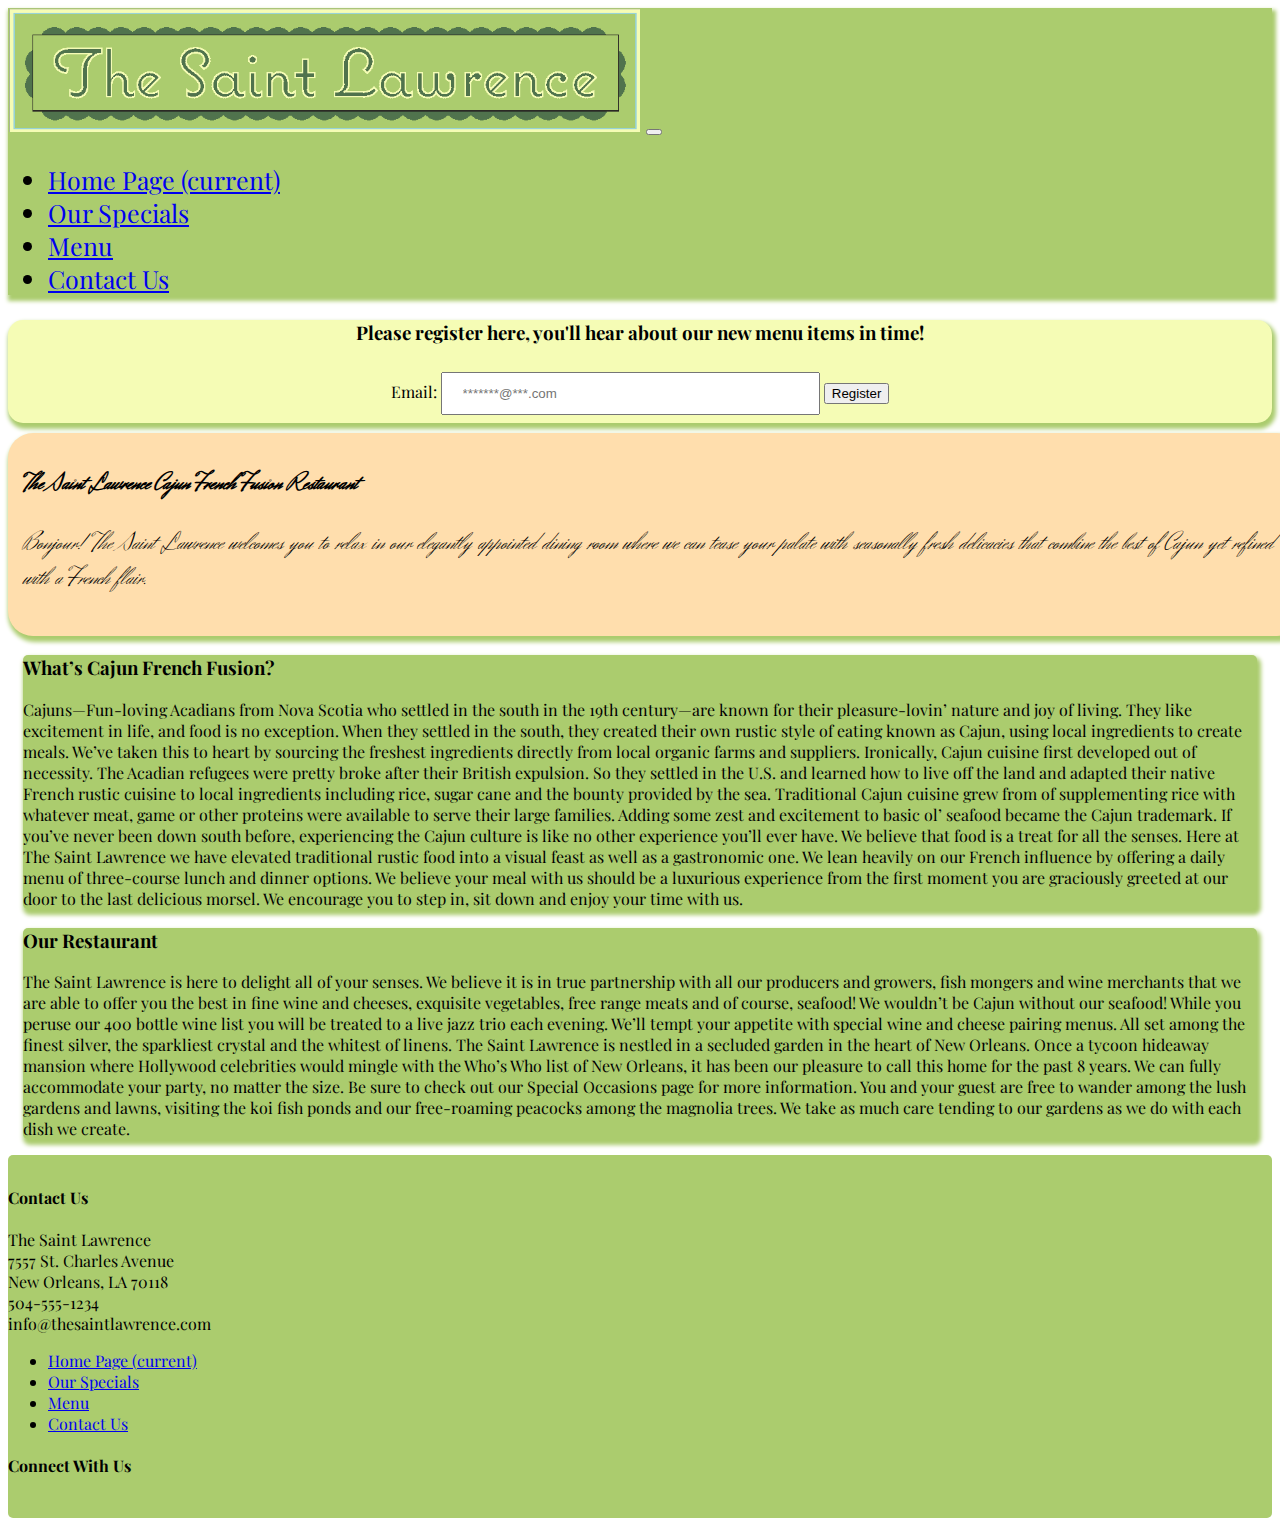
==== index.html @ 7e84bb72 "correct label" ====
<!doctype html>
<html lang="en">
<head>
    <!-- Required meta tags -->
    <meta charset="utf-8">
    <meta name="viewport" content="width=device-width, initial-scale=1, shrink-to-fit=no">

    <!-- Bootstrap CSS -->
    <link rel="stylesheet" href="https://stackpath.bootstrapcdn.com/bootstrap/4.5.0/css/bootstrap.min.css"
          integrity="sha384-9aIt2nRpC12Uk9gS9baDl411NQApFmC26EwAOH8WgZl5MYYxFfc+NcPb1dKGj7Sk" crossorigin="anonymous">
    <link rel="stylesheet" href="custom.css">
    <link href="https://fonts.googleapis.com/css2?family=Herr+Von+Muellerhoff&display=swap" rel="stylesheet">
    <link href="https://fonts.googleapis.com/css2?family=Playfair+Display:ital,wght@0,400;0,500;0,600;0,669;0,700;0,800;0,900;1,400;1,500;1,600;1,669;1,700;1,800;1,900&display=swap" rel="stylesheet">
    <title>Saint Loawerance</title>
</head>

<body>
    <nav class="navbar navbar-expand-lg navbar-light bg-light nav-text">
        <a class="navbar-brand" href="#"><img src="image/logo.png" alt="" width="50%"></a>
        <button class="navbar-toggler" type="button" data-toggle="collapse" data-target="#navbarTogglerDemo02"
                aria-controls="navbarTogglerDemo02" aria-expanded="false" aria-label="Toggle navigation">
            <span class="navbar-toggler-icon"></span>
        </button>
        <div class="collapse navbar-collapse" id="navbarTogglerDemo02">
            <ul class="navbar-nav mr-auto mt-2 mt-lg-0">
                <li class="nav-item active">
                    <a class="nav-link" href="#">Home Page <span class="sr-only">(current)</span></a>
                </li>
                <li class="nav-item">
                    <a class="nav-link" href="#">Our Specials</a>
                </li>
                <li class="nav-item">
                    <a class="nav-link" href="#">Menu</a>
                </li>
                <li class="nav-item">
                    <a class="nav-link" href="#">Contact Us</a>
                </li>
            </ul>
        </div>
    </nav>

<form class="register-background ">
    <h3 class="h3-block">Please register here, you'll hear about our new menu items in time!</h3>
    <div class="container1">
    <label>Email:</label>
    <input class="form-control mr-sm-2" id="input-content" type="email" placeholder="*******@***.com">
    <button onclick="sayWelcome()" class="btn btn-outline-success my-2 my-sm-0" id="btn-onclick" type="submit">Register</button>
    </div>
</form>

<div class="container2">
    <h2>The Saint Lawrence Cajun French Fusion Restaurant</h2>
     <p class="p-font">
         Bonjour! The Saint Lawrence welcomes you to relax in our elegantly appointed dining room
    where we can tease your palate with seasonally fresh delicacies that combine the best of Cajun
    yet refined with a French flair.
    </p>
</div>

<div class="container px-lg-5 ">
    <div class="row mx-lg-n5">
        <div class="col py-3 px-lg-5 border bg-light grid-margin">
            <h3> What’s Cajun French Fusion?</h3>
            <p>Cajuns—Fun-loving Acadians from Nova Scotia who settled in the south in the 19th century—are
                known for their pleasure-lovin’ nature and joy of living. They like excitement in life, and food is no
                exception. When they settled in the south, they created their own rustic style of eating known as
                Cajun, using local ingredients to create meals. We’ve taken this to heart by sourcing the freshest
                ingredients directly from local organic farms and suppliers.
                Ironically, Cajun cuisine first developed out of necessity. The Acadian refugees were pretty broke
                after their British expulsion. So they settled in the U.S. and learned how to live off the land and
                adapted their native French rustic cuisine to local ingredients including rice, sugar cane and the
                bounty provided by the sea. Traditional Cajun cuisine grew from of supplementing rice with
                whatever meat, game or other proteins were available to serve their large families. Adding some
                zest and excitement to basic ol’ seafood became the Cajun trademark. If you’ve never been
                down south before, experiencing the Cajun culture is like no other experience you’ll ever have.
                We believe that food is a treat for all the senses. Here at The Saint Lawrence we have elevated
                traditional rustic food into a visual feast as well as a gastronomic one. We lean heavily on our
                French influence by offering a daily menu of three-course lunch and dinner options.
                We believe your meal with us should be a luxurious experience from the first moment you are
                graciously greeted at our door to the last delicious morsel. We encourage you to step in, sit down
                and enjoy your time with us.
            </p>
        </div>
        <div class="col py-3 px-lg-5 border bg-light grid-margin">
            <h3>Our Restaurant</h3>
            <p>The Saint Lawrence is here to delight all of your senses. We believe it is in true partnership with
                all our producers and growers, fish mongers and wine merchants that we are able to offer you
                the best in fine wine and cheeses, exquisite vegetables, free range meats and of course,
                seafood! We wouldn’t be Cajun without our seafood!
                While you peruse our 400 bottle wine list you will be treated to a live jazz trio each evening. We’ll
                tempt your appetite with special wine and cheese pairing menus. All set among the finest silver,
                the sparkliest crystal and the whitest of linens.
                The Saint Lawrence is nestled in a secluded garden in the heart of New Orleans. Once a tycoon
                hideaway mansion where Hollywood celebrities would mingle with the Who’s Who list of New
                Orleans, it has been our pleasure to call this home for the past 8 years. We can fully
                accommodate your party, no matter the size. Be sure to check out our Special Occasions page
                for more information.
                You and your guest are free to wander among the lush gardens and lawns, visiting the koi fish
                ponds and our free-roaming peacocks among the magnolia trees. We take as much care
                tending to our gardens as we do with each dish we create.
            </p>
        </div>
    </div>
</div>
<footer>
    <div class="footerContainer">
        <div class="container">
            <div class="row">
                <div class="col-sm">
                    <h4>Contact Us</h4>
                    <p>
                        The Saint Lawrence <br>
                        7557 St. Charles Avenue <br>
                        New Orleans, LA 70118 <br>
                        504-555-1234 <br>
                        info@thesaintlawrence.com <br>
                    </p>
                </div>
                <div class="col-sm">
                    <ul class="navbar-nav mr-auto mt-2 mt-lg-0">
                        <li class="nav-item active">
                            <a class="nav-link" href="#">Home Page <span class="sr-only">(current)</span></a>
                        </li>
                        <li class="nav-item">
                            <a class="nav-link" href="#">Our Specials</a>
                        </li>
                        <li class="nav-item">
                            <a class="nav-link" href="#">Menu</a>
                        </li>
                        <li class="nav-item">
                            <a class="nav-link" href="#">Contact Us</a>
                        </li>
                    </ul>
                </div>
                <div class="col-sm">
                    <h4>Connect With Us</h4>
                    <img src="https://img.icons8.com/nolan/96/facebook.png" alt="">
                    <img src="https://img.icons8.com/officel/80/000000/stack-of-tweets.png" alt="">
                </div>
            </div>
        </div>
    </div>
</footer>

<script>
    function sayWelcome() {
        let inputElem = document.getElementById("input-content");

        alert("Welcome " + inputElem.value);
    }

</script>
<!-- Optional JavaScript -->
<!-- jQuery first, then Popper.js, then Bootstrap JS -->
<script src="https://code.jquery.com/jquery-3.5.1.slim.min.js"
        integrity="sha384-DfXdz2htPH0lsSSs5nCTpuj/zy4C+OGpamoFVy38MVBnE+IbbVYUew+OrCXaRkfj"
        crossorigin="anonymous"></script>
<script src="https://cdn.jsdelivr.net/npm/popper.js@1.16.0/dist/umd/popper.min.js"
        integrity="sha384-Q6E9RHvbIyZFJoft+2mJbHaEWldlvI9IOYy5n3zV9zzTtmI3UksdQRVvoxMfooAo"
        crossorigin="anonymous"></script>
<script src="https://stackpath.bootstrapcdn.com/bootstrap/4.5.0/js/bootstrap.min.js"
        integrity="sha384-OgVRvuATP1z7JjHLkuOU7Xw704+h835Lr+6QL9UvYjZE3Ipu6Tp75j7Bh/kR0JKI"
        crossorigin="anonymous"></script>
</body>
</html>
---- custom.css ----
body {
font-family: 'Playfair Display', serif;
}
.nav-text {
    font-size: 25px;
    background-color: #ABCC6E!important;
    box-shadow: 2px 4px 4px 2px #ABCC6E;
}
.register-background {
    background-color: #F5FCB5;
    box-shadow: 2px 4px 4px 2px #ABCC6E;
    width: 100%;
    height: auto;
    text-align: center!important;
    margin-top: 10px;
    border-radius: 15px;
}
.h3-block {
    text-align: center;
}
.container1 {
    display: inline!important;
    padding-top: 10px;
}
input {
  width: 30%!important;
  padding: 12px 20px;
  margin: 8px 0;
  box-sizing: border-box;
  display: inline!important;
}
.container2 {
   background-color: #FFDEAD;
   color: #000;
   padding: 15px;
   margin-top: 10px;
   box-shadow: 2px 4px 4px 2px #ABCC6E;
   border-radius: 25px;
   width: 100%;
   font-family: 'Herr Von Muellerhoff', cursive;
}
.p-font {
    font-size: 25px;
}
.grid-margin {
    margin: 15px;
    border-radius: 5px;
    background-color: #ABCC6E;
    box-shadow: 2px 4px 4px 2px #ABCC6E;
}
footer {
    background-color: #ABCC6E;
    border-radius: 5px;
    padding-top: 10px;
}
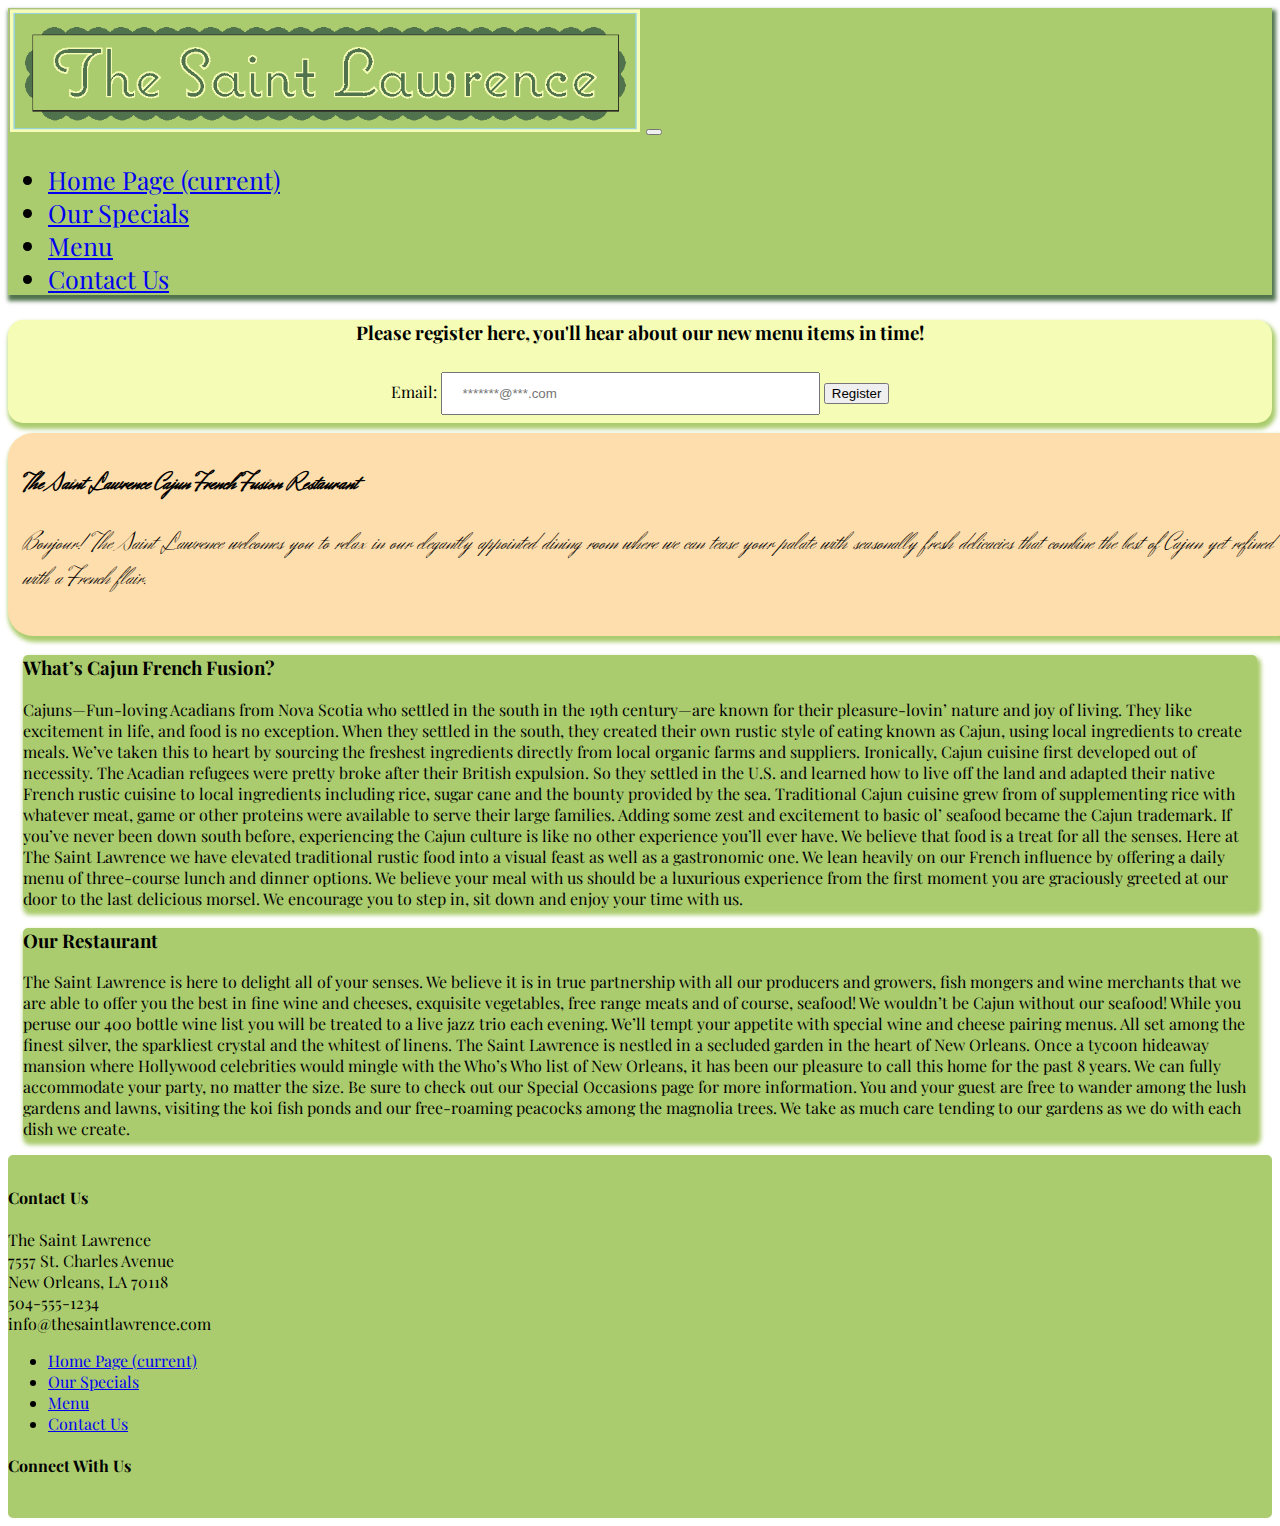
==== commit e196a7dc: "add background-img" ====
--- a/index.html
+++ b/index.html
@@ -16,7 +16,7 @@
 
 <body>
     <nav class="navbar navbar-expand-lg navbar-light bg-light nav-text">
-        <a class="navbar-brand" href="#"><img src="image/logo.png" alt="" width="50%"></a>
+        <a class="navbar-brand" href="#"><img src="image/logo.png" alt="" class="logo"></a>
         <button class="navbar-toggler" type="button" data-toggle="collapse" data-target="#navbarTogglerDemo02"
                 aria-controls="navbarTogglerDemo02" aria-expanded="false" aria-label="Toggle navigation">
             <span class="navbar-toggler-icon"></span>
@@ -27,13 +27,13 @@
                     <a class="nav-link" href="#">Home Page <span class="sr-only">(current)</span></a>
                 </li>
                 <li class="nav-item">
-                    <a class="nav-link" href="#">Our Specials</a>
+                    <a class="nav-link" href="our-specials.html">Our Specials</a>
                 </li>
                 <li class="nav-item">
-                    <a class="nav-link" href="#">Menu</a>
+                    <a class="nav-link" href="menu.html">Menu</a>
                 </li>
                 <li class="nav-item">
-                    <a class="nav-link" href="#">Contact Us</a>
+                    <a class="nav-link" href="contact-us.html">Contact Us</a>
                 </li>
             </ul>
         </div>
@@ -81,7 +81,7 @@
                 and enjoy your time with us.
             </p>
         </div>
-        <div class="col py-3 px-lg-5 border bg-light grid-margin">
+        <div class="col py-3 px-lg-5 border bg-light grid-margin background-img">
             <h3>Our Restaurant</h3>
             <p>The Saint Lawrence is here to delight all of your senses. We believe it is in true partnership with
                 all our producers and growers, fish mongers and wine merchants that we are able to offer you
@@ -122,13 +122,13 @@
                             <a class="nav-link" href="#">Home Page <span class="sr-only">(current)</span></a>
                         </li>
                         <li class="nav-item">
-                            <a class="nav-link" href="#">Our Specials</a>
+                            <a class="nav-link" href="our-specials.html">Our Specials</a>
                         </li>
                         <li class="nav-item">
-                            <a class="nav-link" href="#">Menu</a>
+                            <a class="nav-link" href="menu.html">Menu</a>
                         </li>
                         <li class="nav-item">
-                            <a class="nav-link" href="#">Contact Us</a>
+                            <a class="nav-link" href="contact-us.html">Contact Us</a>
                         </li>
                     </ul>
                 </div>
--- a/custom.css
+++ b/custom.css
@@ -1,10 +1,20 @@
 body {
 font-family: 'Playfair Display', serif;
+}
+input {
+  width: 30%!important;
+  padding: 12px 20px;
+  margin: 8px 0;
+  box-sizing: border-box;
+  display: inline!important;
+}
+.logo {
+    width:50%;
 }
 .nav-text {
     font-size: 25px;
     background-color: #ABCC6E!important;
-    box-shadow: 2px 4px 4px 2px #ABCC6E;
+    box-shadow: 2px 4px 4px 2px #50734D;
 }
 .register-background {
     background-color: #F5FCB5;
@@ -22,13 +32,7 @@
     display: inline!important;
     padding-top: 10px;
 }
-input {
-  width: 30%!important;
-  padding: 12px 20px;
-  margin: 8px 0;
-  box-sizing: border-box;
-  display: inline!important;
-}
+
 .container2 {
    background-color: #FFDEAD;
    color: #000;
@@ -52,4 +56,12 @@
     background-color: #ABCC6E;
     border-radius: 5px;
     padding-top: 10px;
+}
+.background-img {
+    background-image: url("image/wine glasses1.jpg");
+    background-repeat: no-repeat;
+    background-position: right bottom;
+}
+.bg-text {
+    z-index: 5;
 }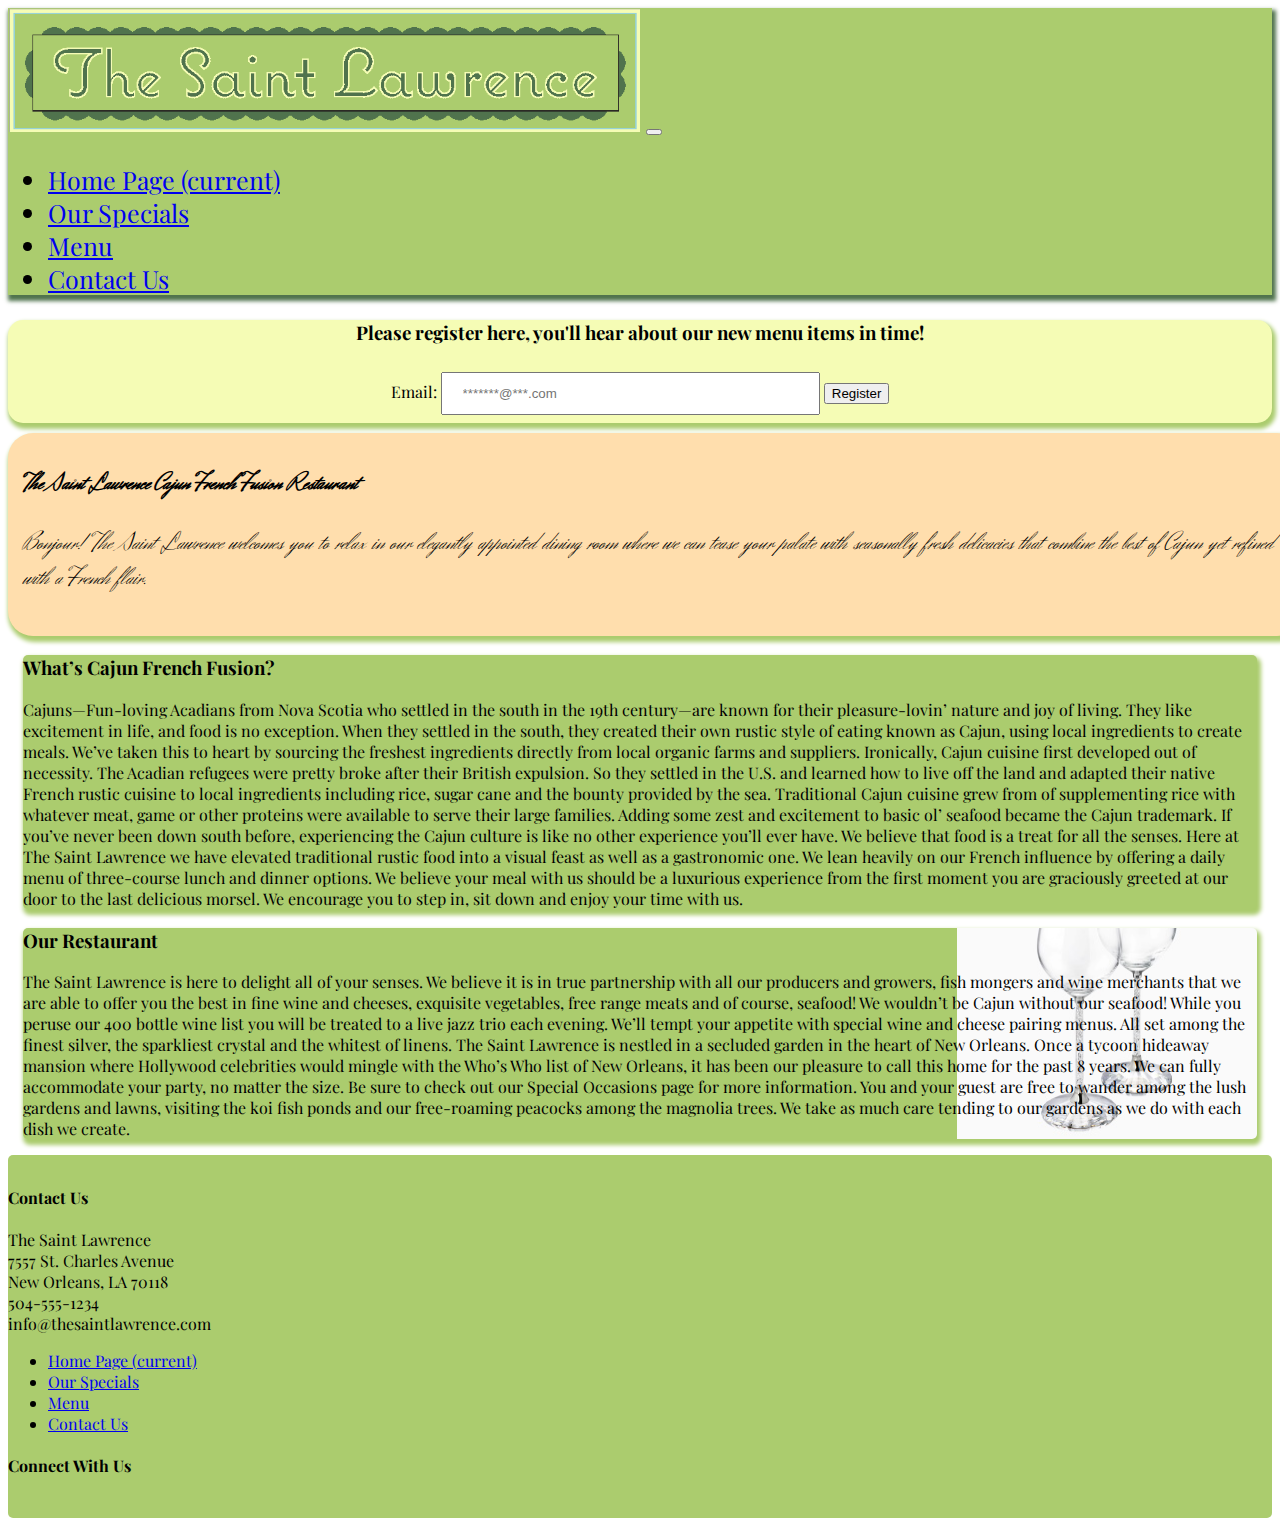
==== commit 95c5f16b: "add specials" ====
--- a/index.html
+++ b/index.html
@@ -16,7 +16,7 @@
 
 <body>
     <nav class="navbar navbar-expand-lg navbar-light bg-light nav-text">
-        <a class="navbar-brand" href="#"><img src="image/logo.png" alt="" class="logo"></a>
+        <a class="navbar-brand" href="index.html"><img src="image/logo.png" alt="" class="logo"></a>
         <button class="navbar-toggler" type="button" data-toggle="collapse" data-target="#navbarTogglerDemo02"
                 aria-controls="navbarTogglerDemo02" aria-expanded="false" aria-label="Toggle navigation">
             <span class="navbar-toggler-icon"></span>
@@ -24,7 +24,7 @@
         <div class="collapse navbar-collapse" id="navbarTogglerDemo02">
             <ul class="navbar-nav mr-auto mt-2 mt-lg-0">
                 <li class="nav-item active">
-                    <a class="nav-link" href="#">Home Page <span class="sr-only">(current)</span></a>
+                    <a class="nav-link" href="index.html">Home Page <span class="sr-only">(current)</span></a>
                 </li>
                 <li class="nav-item">
                     <a class="nav-link" href="our-specials.html">Our Specials</a>
@@ -119,7 +119,7 @@
                 <div class="col-sm">
                     <ul class="navbar-nav mr-auto mt-2 mt-lg-0">
                         <li class="nav-item active">
-                            <a class="nav-link" href="#">Home Page <span class="sr-only">(current)</span></a>
+                            <a class="nav-link" href="index.html">Home Page <span class="sr-only">(current)</span></a>
                         </li>
                         <li class="nav-item">
                             <a class="nav-link" href="our-specials.html">Our Specials</a>
--- a/custom.css
+++ b/custom.css
@@ -58,10 +58,15 @@
     padding-top: 10px;
 }
 .background-img {
-    background-image: url("image/wine glasses1.jpg");
+    background-image: url("image/wineGlasses1.jpg");
     background-repeat: no-repeat;
     background-position: right bottom;
 }
 .bg-text {
     z-index: 5;
+}
+.background-img1 {
+    background-image: url("image/mask1.png");
+    background-repeat: no-repeat;
+    background-position: right bottom;
 }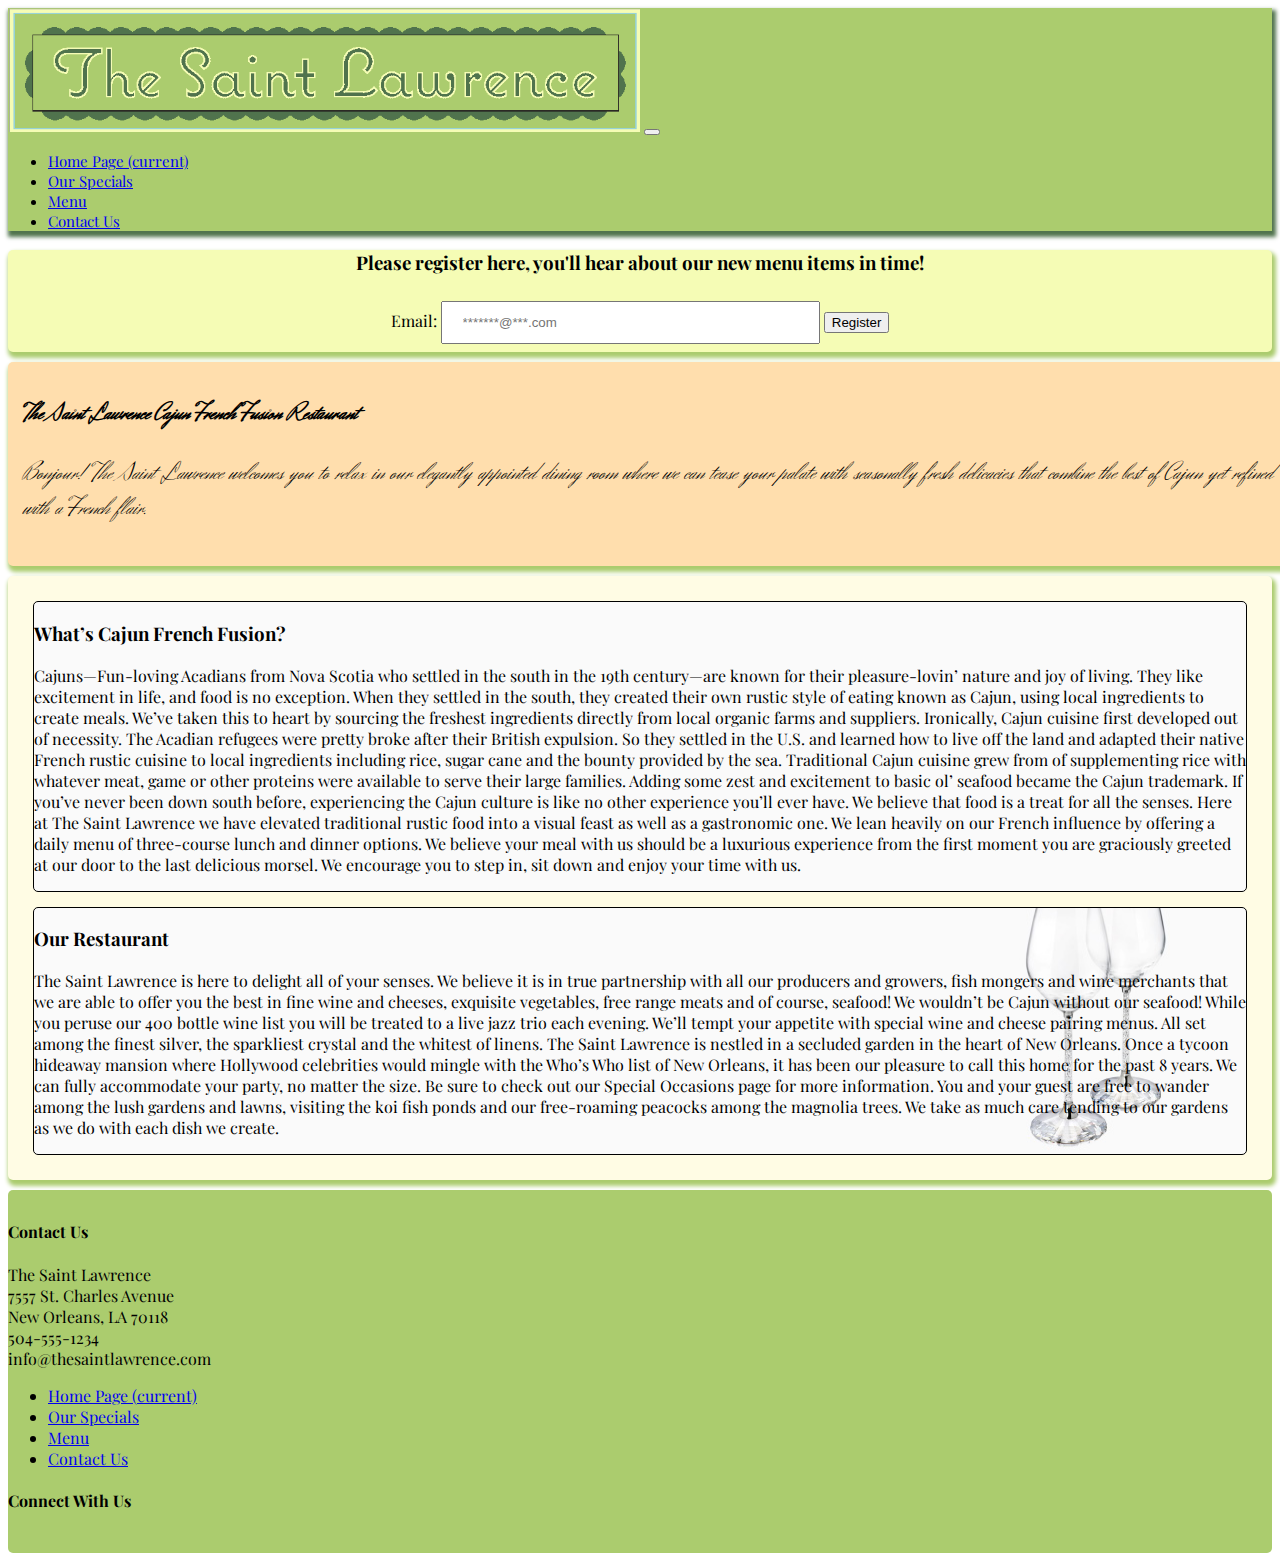
==== commit dd925b5a: "grid-container" ====
--- a/index.html
+++ b/index.html
@@ -56,7 +56,7 @@
     yet refined with a French flair.
     </p>
 </div>
-
+<div class="grid-container">
 <div class="container px-lg-5 ">
     <div class="row mx-lg-n5">
         <div class="col py-3 px-lg-5 border bg-light grid-margin">
@@ -101,6 +101,7 @@
             </p>
         </div>
     </div>
+</div>
 </div>
 <footer>
     <div class="footerContainer">
--- a/custom.css
+++ b/custom.css
@@ -12,7 +12,7 @@
     width:50%;
 }
 .nav-text {
-    font-size: 25px;
+    font-size: 15px;
     background-color: #ABCC6E!important;
     box-shadow: 2px 4px 4px 2px #50734D;
 }
@@ -23,7 +23,7 @@
     height: auto;
     text-align: center!important;
     margin-top: 10px;
-    border-radius: 15px;
+    border-radius: 5px;
 }
 .h3-block {
     text-align: center;
@@ -39,7 +39,7 @@
    padding: 15px;
    margin-top: 10px;
    box-shadow: 2px 4px 4px 2px #ABCC6E;
-   border-radius: 25px;
+   border-radius: 5px;
    width: 100%;
    font-family: 'Herr Von Muellerhoff', cursive;
 }
@@ -49,8 +49,8 @@
 .grid-margin {
     margin: 15px;
     border-radius: 5px;
-    background-color: #ABCC6E;
-    box-shadow: 2px 4px 4px 2px #ABCC6E;
+    border:1px solid #000000;
+    background-color: #fafafa;
 }
 footer {
     background-color: #ABCC6E;
@@ -69,4 +69,33 @@
     background-image: url("image/mask1.png");
     background-repeat: no-repeat;
     background-position: right bottom;
+}
+.text-pad {
+padding: 15px;
+}
+.background-imgM {
+    background-image: url("image/M.png");
+    background-repeat: no-repeat;
+    background-position: right top;
+    margin: 10px;
+    padding:20px;
+}
+.background-img2 {
+    background-image: url("image/NutellaCream.jpg");
+    background-repeat: no-repeat;
+    background-position: left bottom;
+}
+.img {
+position: relative;
+}
+.position {
+    position: relative;
+}
+.grid-container{
+    background-color: #FFFCE4;
+    box-shadow: 2px 4px 4px 2px #ABCC6E;
+    margin-top:10px;
+    margin-bottom: 10px;
+    border-radius: 5px;
+    padding:10px;
 }